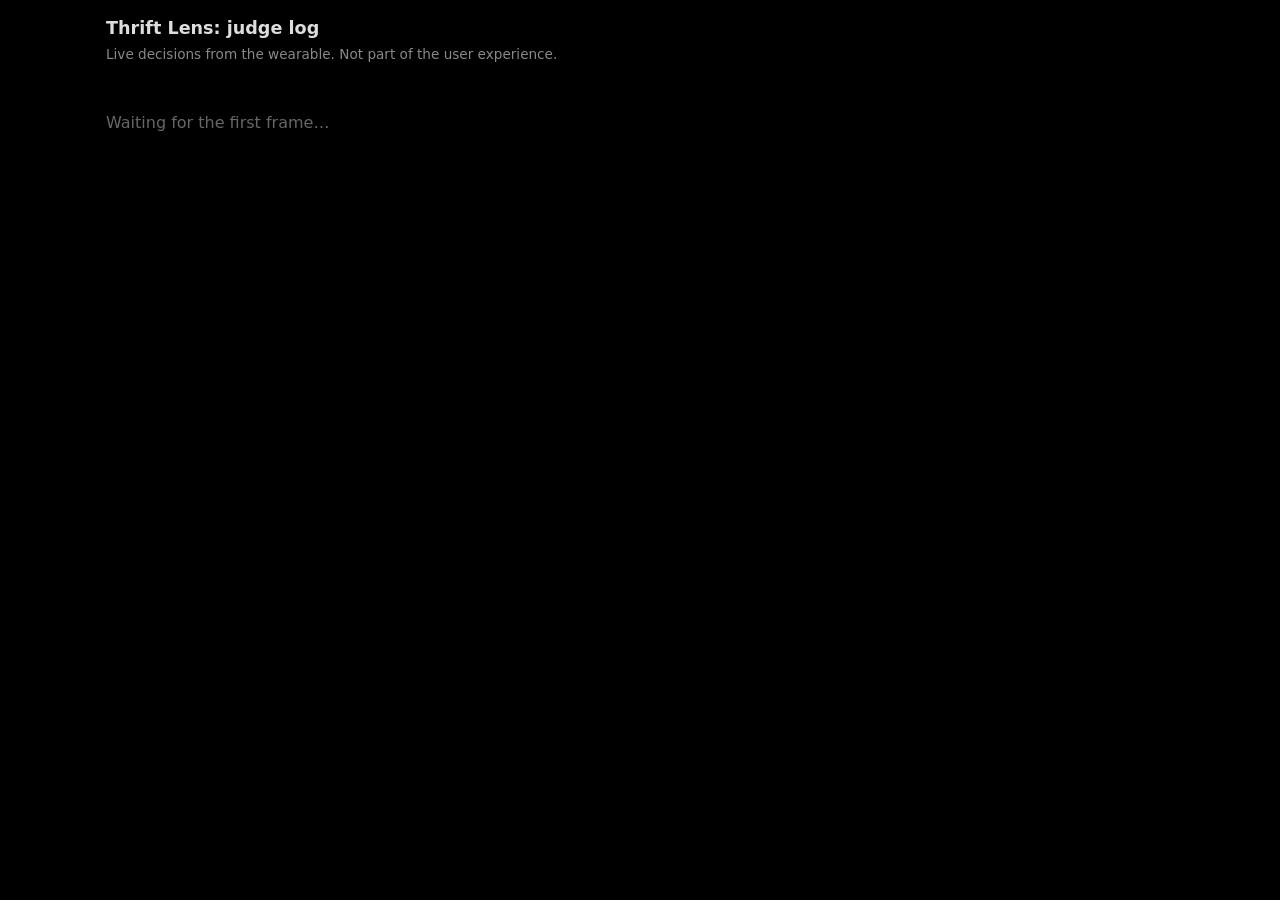
==== web/judge.html @ d3b2194a "feat(basic web frontend and backend):" ====
<!doctype html>
<html lang="en">
<head>
<meta charset="utf-8">
<meta name="viewport" content="width=device-width, initial-scale=1">
<title>Thrift Lens Judge Log</title>
<link rel="stylesheet" href="style.css">
</head>
<body class="judge">
<h1>Thrift Lens: judge log</h1>
<p class="sub">Live decisions from the wearable. Not part of the user experience.</p>
<div id="empty">Waiting for the first frame…</div>
<table id="table" hidden>
  <thead><tr>
    <th>Time</th><th>Item</th><th>Tag</th><th>Resale</th>
    <th class="hide-sm">Conf.</th><th>Decision</th><th class="hide-sm">Sources</th>
  </tr></thead>
  <tbody id="rows"></tbody>
</table>
<script src="judge.js"></script>
</body>
</html>
---- web/style.css ----
:root { color-scheme: dark; --bg: #000; --fg: #8a8a8a; --accent: #3a7; }
* { box-sizing: border-box; }
body { margin: 0; background: var(--bg); color: var(--fg); font: 16px/1.4 system-ui, sans-serif; }

/* Capture page: the wearer never looks at it, so keep it nearly black. */
body.capture { height: 100vh; display: grid; place-items: center; }
body.capture main { text-align: center; }
#start { font: inherit; font-size: 1.5rem; padding: 1rem 2.5rem; border-radius: 999px;
  border: 1px solid #333; background: #111; color: var(--fg); }
#start[hidden] { display: none; }
#status { margin: 1rem 0 0; font-size: .8rem; opacity: .5; }
#video { position: fixed; width: 1px; height: 1px; opacity: 0; pointer-events: none; }

/* Judge page */
body.judge { padding: 16px; max-width: 1100px; margin: 0 auto; color: #ddd; }
body.judge h1 { font-size: 1.1rem; margin: 0 0 .25rem; }
body.judge .sub { margin: 0 0 1rem; color: #888; font-size: .85rem; }
table { width: 100%; border-collapse: collapse; font-size: .9rem; }
th, td { text-align: left; padding: .5rem .6rem; border-bottom: 1px solid #222; vertical-align: top; }
th { color: #888; font-weight: 500; font-size: .75rem; text-transform: uppercase; letter-spacing: .04em; }
tr.spoke td:first-child { border-left: 3px solid var(--accent); }
tr.quiet { color: #888; }
.pill { display: inline-block; padding: 0 .5rem; border-radius: 999px; font-size: .75rem; background: #222; }
tr.spoke .pill { background: #143; color: #7e9; }
.src a { color: #8ab; display: block; overflow-wrap: anywhere; }
.line { font-style: italic; }
#empty { color: #666; padding: 2rem 0; }
@media (max-width: 700px) { .hide-sm { display: none; } }
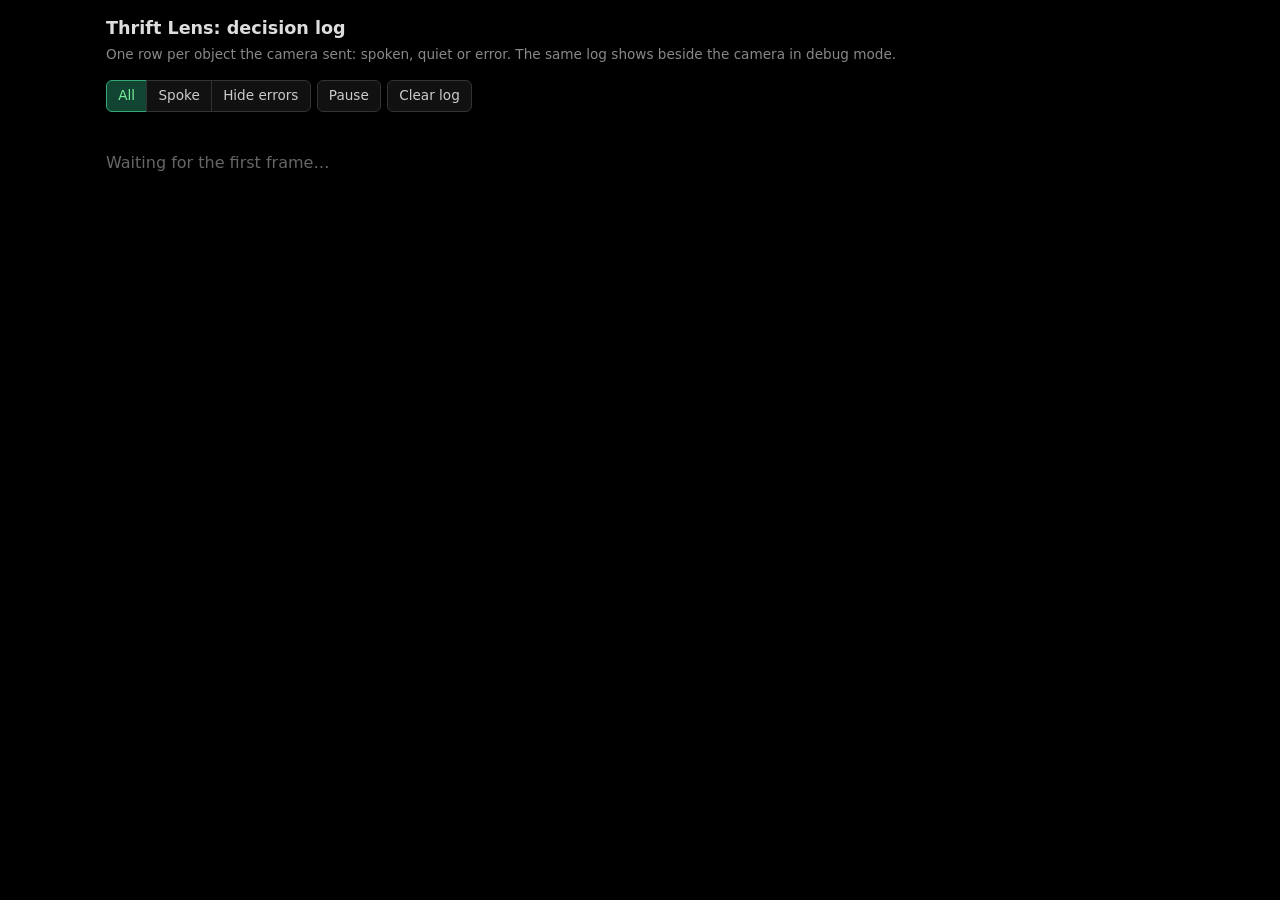
==== commit 8f8fd14c: "feat(web): local main page with debug view and decision log Debug toggle (D / button, remembered, ?d" ====
--- a/web/judge.html
+++ b/web/judge.html
@@ -3,20 +3,14 @@
 <head>
 <meta charset="utf-8">
 <meta name="viewport" content="width=device-width, initial-scale=1">
-<title>Thrift Lens Judge Log</title>
+<title>Thrift Lens Decision Log</title>
 <link rel="stylesheet" href="style.css">
 </head>
 <body class="judge">
-<h1>Thrift Lens: judge log</h1>
-<p class="sub">Live decisions from the wearable. Not part of the user experience.</p>
-<div id="empty">Waiting for the first frame…</div>
-<table id="table" hidden>
-  <thead><tr>
-    <th>Time</th><th>Item</th><th>Tag</th><th>Resale</th>
-    <th class="hide-sm">Conf.</th><th>Decision</th><th class="hide-sm">Sources</th>
-  </tr></thead>
-  <tbody id="rows"></tbody>
-</table>
-<script src="judge.js"></script>
+<h1>Thrift Lens: decision log</h1>
+<p class="sub">One row per object the camera sent: spoken, quiet or error. The same log shows beside the camera in debug mode.</p>
+<div id="log"></div>
+<script src="log.js"></script>
+<script>LogView.mount(document.getElementById('log'));</script>
 </body>
 </html>
--- a/web/style.css
+++ b/web/style.css
@@ -1,28 +1,76 @@
-:root { color-scheme: dark; --bg: #000; --fg: #8a8a8a; --accent: #3a7; }
+:root { color-scheme: dark; --bg: #000; --fg: #8a8a8a; --accent: #3a7; --error: #e55; --line: #222; }
 * { box-sizing: border-box; }
 body { margin: 0; background: var(--bg); color: var(--fg); font: 16px/1.4 system-ui, sans-serif; }
+button, select { font: inherit; font-size: .85rem; color: #ccc; background: #111; border: 1px solid #333;
+  border-radius: 6px; padding: .35rem .7rem; cursor: pointer; }
+button:hover, select:hover { border-color: #555; }
+button[aria-pressed="true"] { background: #143; border-color: var(--accent); color: #7e9; }
 
-/* Capture page: the wearer never looks at it, so keep it nearly black. */
-body.capture { height: 100vh; display: grid; place-items: center; }
-body.capture main { text-align: center; }
-#start { font: inherit; font-size: 1.5rem; padding: 1rem 2.5rem; border-radius: 999px;
-  border: 1px solid #333; background: #111; color: var(--fg); }
+/* Main page */
+body.capture { min-height: 100vh; }
+.topbar { display: flex; justify-content: space-between; align-items: center; padding: 12px 16px; }
+.brand { color: #ddd; font-weight: 600; letter-spacing: .02em; }
+.layout { display: grid; gap: 16px; justify-items: center; padding: 0 16px 16px; }
+body.debug .layout { grid-template-columns: minmax(0, 1fr) minmax(0, 1fr); align-items: start; justify-items: stretch; }
+@media (max-width: 1000px) { body.debug .layout { grid-template-columns: minmax(0, 1fr); } }
+.stage { width: min(100%, 960px); text-align: center; }
+.debug-only { display: none; }
+body.debug .debug-only { display: block; }
+
+#start { font-size: 1.5rem; padding: 1rem 2.5rem; border-radius: 999px; margin-top: 20vh; }
 #start[hidden] { display: none; }
-#status { margin: 1rem 0 0; font-size: .8rem; opacity: .5; }
-#video { position: fixed; width: 1px; height: 1px; opacity: 0; pointer-events: none; }
+#preview { display: none; position: relative; width: 100%; aspect-ratio: 16 / 9; overflow: hidden;
+  border: 1px solid #333; border-radius: 8px; background: #111; }
+body.live #preview { display: block; }
+#video { display: block; width: 100%; height: 100%; object-fit: contain; }
+/* The center square is what gets sent; boxes are drawn in its coordinates. */
+#square { position: absolute; top: 0; left: 50%; height: 100%; aspect-ratio: 1; transform: translateX(-50%);
+  outline: 1px dashed rgba(255, 255, 255, .3); }
+#preview.portrait #square { top: 50%; left: 0; width: 100%; height: auto; transform: translateY(-50%); }
+#square canvas { position: absolute; inset: 0; width: 100%; height: 100%; pointer-events: none; }
+#caption { min-height: 1.6em; margin: .75rem 0 0; font-size: 1.3rem; color: #eee; opacity: 0; transition: opacity .4s; }
+#caption.show { opacity: 1; }
+#status { margin: .25rem 0 0; font-size: .8rem; opacity: .6; }
+
+.panel { margin-top: 1rem; padding: 12px; border: 1px solid var(--line); border-radius: 8px; text-align: left; font-size: .85rem; }
+body.debug .panel.debug-only { display: grid; grid-template-columns: minmax(0, 1fr); gap: 12px; }
+.meters { display: grid; grid-template-columns: auto 1fr; gap: 6px 10px; align-items: center; }
+.meter { height: 8px; background: #1a1a1a; border-radius: 4px; overflow: hidden; }
+.meter > span { display: block; height: 100%; width: 0; background: var(--accent); transition: width .2s; }
+#steady-bar.over { background: #c93; }
+#stats { display: grid; grid-template-columns: auto 1fr; gap: 2px 12px; margin: 0; }
+#stats dt { color: #666; }
+#stats dd { margin: 0; color: #ccc; overflow-wrap: anywhere; }
+.controls { display: flex; flex-wrap: wrap; gap: 6px; }
+.controls select { flex: 1 1 12rem; min-width: 0; max-width: 100%; text-overflow: ellipsis; }
+.keys { margin: 0; color: #555; font-size: .75rem; }
+#log { min-width: 0; }
+body.debug #log { max-height: calc(100vh - 80px); overflow: auto; position: sticky; top: 16px; }
+body.capture #log .opt { display: none; }
 
 /* Judge page */
 body.judge { padding: 16px; max-width: 1100px; margin: 0 auto; color: #ddd; }
 body.judge h1 { font-size: 1.1rem; margin: 0 0 .25rem; }
 body.judge .sub { margin: 0 0 1rem; color: #888; font-size: .85rem; }
-table { width: 100%; border-collapse: collapse; font-size: .9rem; }
-th, td { text-align: left; padding: .5rem .6rem; border-bottom: 1px solid #222; vertical-align: top; }
-th { color: #888; font-weight: 500; font-size: .75rem; text-transform: uppercase; letter-spacing: .04em; }
+
+/* Decision log (log.js) */
+.log-bar { display: flex; flex-wrap: wrap; gap: 6px; align-items: center; margin-bottom: 8px; }
+.seg { display: inline-flex; }
+.seg button { border-radius: 0; margin-left: -1px; }
+.seg button:first-child { border-radius: 6px 0 0 6px; margin-left: 0; }
+.seg button:last-child { border-radius: 0 6px 6px 0; }
+.log-empty { color: #666; padding: 2rem 0; }
+table { width: 100%; border-collapse: collapse; font-size: .85rem; color: #ddd; }
+th, td { text-align: left; padding: .45rem .55rem; border-bottom: 1px solid var(--line); vertical-align: top; }
+th { color: #888; font-weight: 500; font-size: .72rem; text-transform: uppercase; letter-spacing: .04em; }
+td .sub { color: #888; font-size: .8rem; }
+tr.frame-start td { border-top: 2px solid #444; }
 tr.spoke td:first-child { border-left: 3px solid var(--accent); }
+tr.error td:first-child { border-left: 3px solid var(--error); }
 tr.quiet { color: #888; }
 .pill { display: inline-block; padding: 0 .5rem; border-radius: 999px; font-size: .75rem; background: #222; }
 tr.spoke .pill { background: #143; color: #7e9; }
+tr.error .pill { background: #411; color: #f99; }
 .src a { color: #8ab; display: block; overflow-wrap: anywhere; }
 .line { font-style: italic; }
-#empty { color: #666; padding: 2rem 0; }
-@media (max-width: 700px) { .hide-sm { display: none; } }
+@media (max-width: 700px) { .opt { display: none; } }
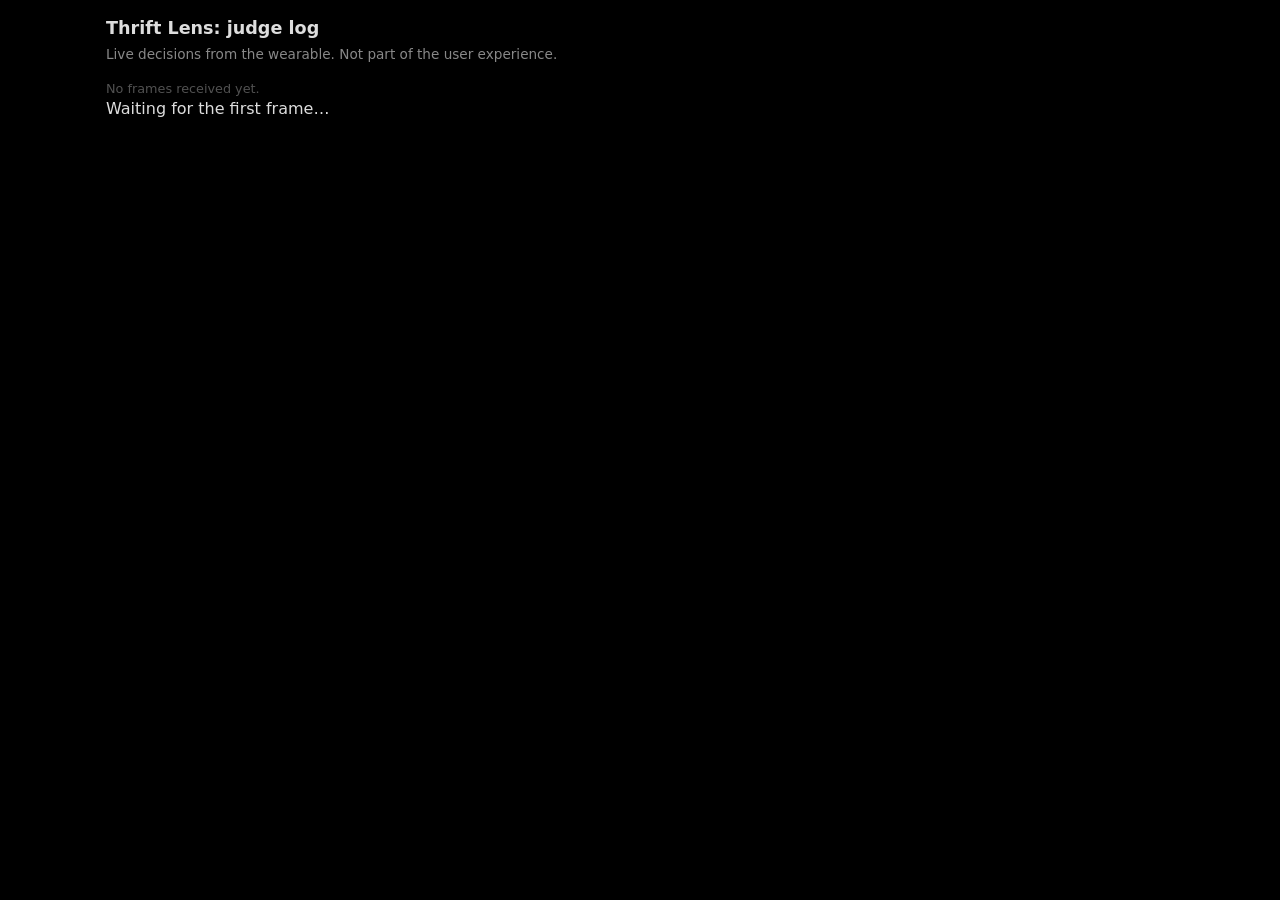
==== commit 4d2a1700: "feat(pipeline): successfully rank objects" ====
--- a/web/judge.html
+++ b/web/judge.html
@@ -3,14 +3,21 @@
 <head>
 <meta charset="utf-8">
 <meta name="viewport" content="width=device-width, initial-scale=1">
-<title>Thrift Lens Decision Log</title>
+<title>Thrift Lens Judge Log</title>
 <link rel="stylesheet" href="style.css">
 </head>
 <body class="judge">
-<h1>Thrift Lens: decision log</h1>
-<p class="sub">One row per object the camera sent: spoken, quiet or error. The same log shows beside the camera in debug mode.</p>
-<div id="log"></div>
-<script src="log.js"></script>
-<script>LogView.mount(document.getElementById('log'));</script>
+<h1>Thrift Lens: judge log</h1>
+<p class="sub">Live decisions from the wearable. Not part of the user experience.</p>
+<p id="status" class="sub">No frames received yet.</p>
+<div id="empty">Waiting for the first frame…</div>
+<table id="table" hidden>
+  <thead><tr>
+    <th>Time</th><th>Seen</th><th>Jev</th><th>Item</th><th>Tag</th><th>Resale</th>
+    <th class="hide-sm">Conf.</th><th>Decision</th><th class="hide-sm">Sources</th>
+  </tr></thead>
+  <tbody id="rows"></tbody>
+</table>
+<script src="judge.js"></script>
 </body>
 </html>
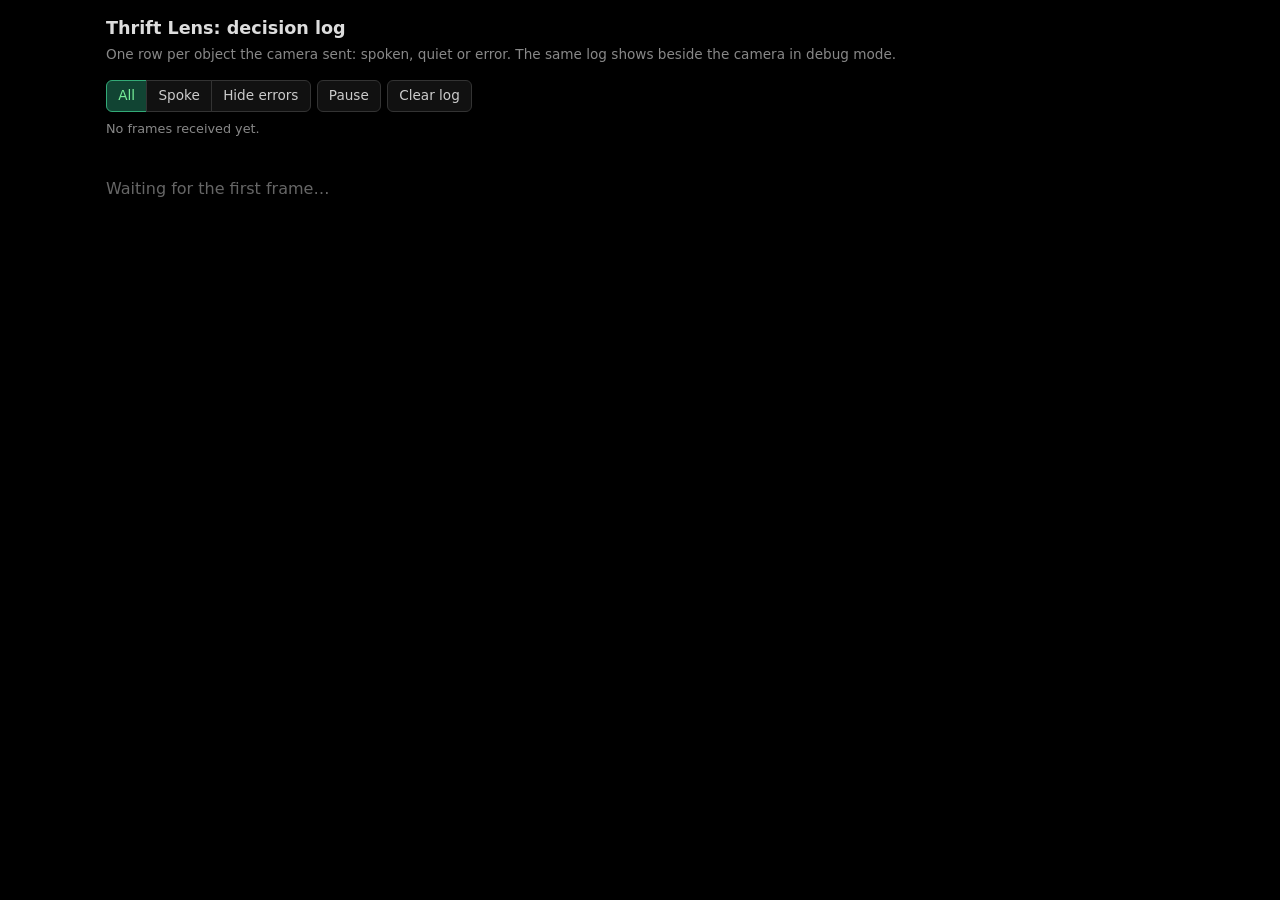
==== commit 887123fa: "Merge pull request #25 from MasonD-007/feat/local-debug-ui feat(web): local page with debug view, de" ====
--- a/web/judge.html
+++ b/web/judge.html
@@ -3,21 +3,14 @@
 <head>
 <meta charset="utf-8">
 <meta name="viewport" content="width=device-width, initial-scale=1">
-<title>Thrift Lens Judge Log</title>
+<title>Thrift Lens Decision Log</title>
 <link rel="stylesheet" href="style.css">
 </head>
 <body class="judge">
-<h1>Thrift Lens: judge log</h1>
-<p class="sub">Live decisions from the wearable. Not part of the user experience.</p>
-<p id="status" class="sub">No frames received yet.</p>
-<div id="empty">Waiting for the first frame…</div>
-<table id="table" hidden>
-  <thead><tr>
-    <th>Time</th><th>Seen</th><th>Jev</th><th>Item</th><th>Tag</th><th>Resale</th>
-    <th class="hide-sm">Conf.</th><th>Decision</th><th class="hide-sm">Sources</th>
-  </tr></thead>
-  <tbody id="rows"></tbody>
-</table>
-<script src="judge.js"></script>
+<h1>Thrift Lens: decision log</h1>
+<p class="sub">One row per object the camera sent: spoken, quiet or error. The same log shows beside the camera in debug mode.</p>
+<div id="log"></div>
+<script src="log.js"></script>
+<script>LogView.mount(document.getElementById('log'));</script>
 </body>
 </html>
--- a/web/style.css
+++ b/web/style.css
@@ -60,6 +60,7 @@
 .seg button:first-child { border-radius: 6px 0 0 6px; margin-left: 0; }
 .seg button:last-child { border-radius: 0 6px 6px 0; }
 .log-empty { color: #666; padding: 2rem 0; }
+.log-status { margin: 0 0 8px; color: #888; font-size: .8rem; }
 table { width: 100%; border-collapse: collapse; font-size: .85rem; color: #ddd; }
 th, td { text-align: left; padding: .45rem .55rem; border-bottom: 1px solid var(--line); vertical-align: top; }
 th { color: #888; font-weight: 500; font-size: .72rem; text-transform: uppercase; letter-spacing: .04em; }
